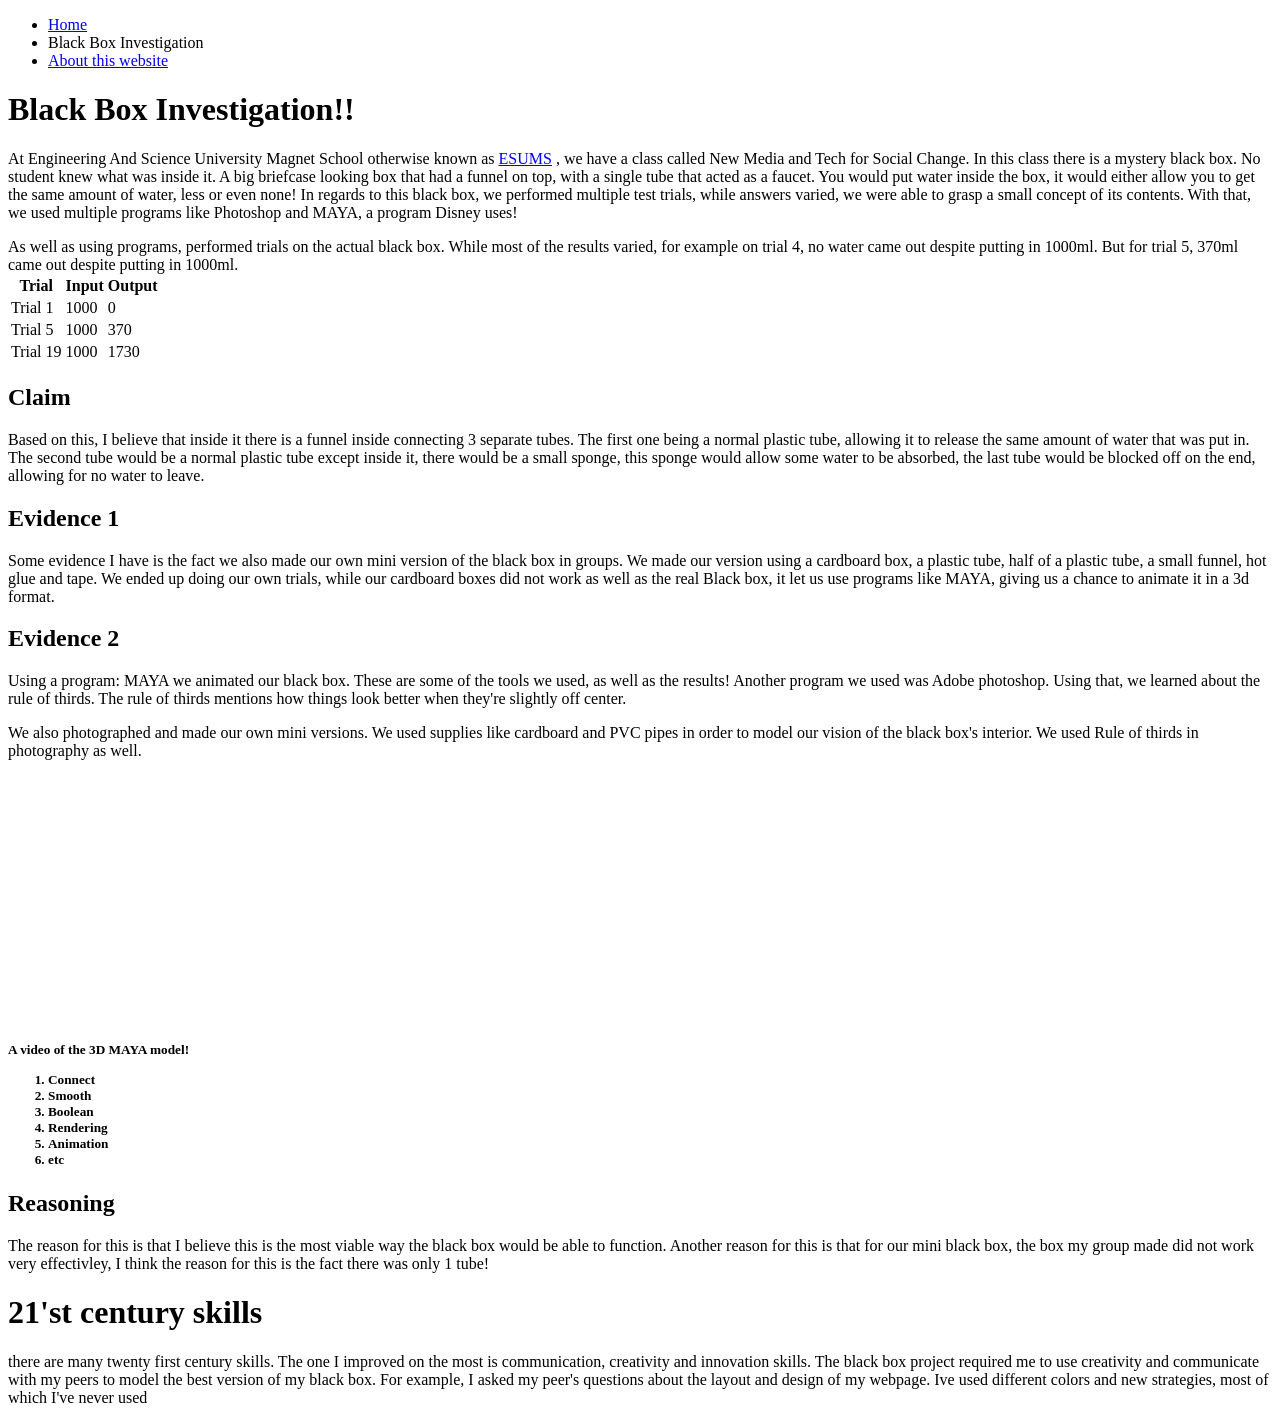
==== blackbox.html @ c983175b "Add files via upload" ====
<!DOCTYPE html>
<html lang="en">

<head>
  <meta charset="UTF-8">
  <title>Noor's Investigation </title>
  <meta name="viewport" content="width=device-width,initial-scale=1">
  <link rel="stylesheet" href="style.css">


<body>
<nav>
  <ul>
  <li><a href= "index.html">Home</a></li>
  <li>Black Box Investigation</li>
  <li><a href= "about.html">About this website</a></li>
  </ul>
</nav>




<h1>Black Box Investigation!!</h1> 



 <p>At Engineering And Science University Magnet School otherwise known as 
<a href="https://esumsnh.net/">ESUMS</a> , we have a class called New Media and Tech for Social Change. In this class there is a mystery black box. No student knew what was inside it. A big briefcase looking box that had a funnel on top, with a single tube that acted as a faucet. You would put water inside the box, it would either allow you to get the same amount of water, less or even none! In regards to this black box, we performed multiple test trials, while answers varied, we were able to grasp a small concept of its contents. With that, we used multiple programs like Photoshop and MAYA, a program Disney uses!</p> 

<p2> As well as using programs, performed trials on the actual black box. While most of the results varied, for example on trial 4, no water came out despite putting in 1000ml. But for trial 5, 370ml came out despite putting in 1000ml. </p2>

<table>
<tr>

<th> Trial  </th>
<th> Input  </th>
<th> Output </th>

</tr>


<tr>
  <td> Trial 1 </td>
  <td>  1000</td>
  <td>  0 </td>
</tr>


<tr>
  <td> Trial 5 </td>
  <td> 1000 </td>
  <td>  370 </td>
</tr>
<tr>

  <td> Trial 19 </td>
  <td> 1000 </td>
  <td> 1730 </td
</tr>
</table>


<h2> Claim </h2>

<p3> Based on this, I believe that inside it there is a funnel inside connecting 3 separate tubes. The first one being a normal plastic tube, allowing it to release the same amount of water that was put in. The second tube would be a normal plastic tube except inside it, there would be a small sponge, this sponge would allow some water to be absorbed, the last tube would be blocked off on the end, allowing for no water to leave. </p3>


<h2> Evidence 1 </h2>



<p3> Some evidence I have is the fact we also made our own mini version of the black box in groups.
We made our version using a cardboard box, a plastic tube, half of a plastic tube, a small funnel, hot glue and tape. We ended up doing our own trials, while our cardboard boxes did not work as well as the real Black box, it let us use programs like MAYA, giving us a chance to animate it in a 3d format. </p3>


<h2> Evidence 2 </h2>


<p> Using a program: MAYA we animated our black box. These are some of the tools we used, as well as the results! Another program we used was Adobe photoshop. Using that, we learned about the rule of thirds. The rule of thirds mentions how things look better when they're slightly off center. </p>

<p> We also photographed and made our own mini versions. We used supplies like cardboard and PVC pipes in order to model our vision of the black box's interior. We used Rule of thirds in photography as well. </p>



<video width="320" height="240" autoplay muted loop>
  <source src="screen_recording.mp4" type="video/mp4">
  <source src="movie.ogg" type="video/ogg">
  Your browser does not support the video tag.
</video>

<h5> A video of the 3D MAYA model! </h5!>


<ol>
<li> Connect </li>
<li> Smooth </li>
<li> Boolean </li>
<li> Rendering </li>
<li> Animation </li>
<li> etc </li>
</ol>


<h2>Reasoning </h2>

<p4> The reason for this is that I believe this is the most viable way the black box would be able to function. Another reason for this is that for our mini black box, the box my group made did not work very effectivley, I think the reason for this is the fact there was only 1 tube! </p4>




<h1> 21'st century skills</h1>
<p> there are many twenty first century skills. The one I improved on the most is communication, creativity and innovation skills. The black box project required me to use creativity and communicate with my peers to model the best version of my black box. For example, I asked my peer's questions about the layout and design of my webpage. Ive used different colors and new strategies, most of which I've never used </p>



</html>
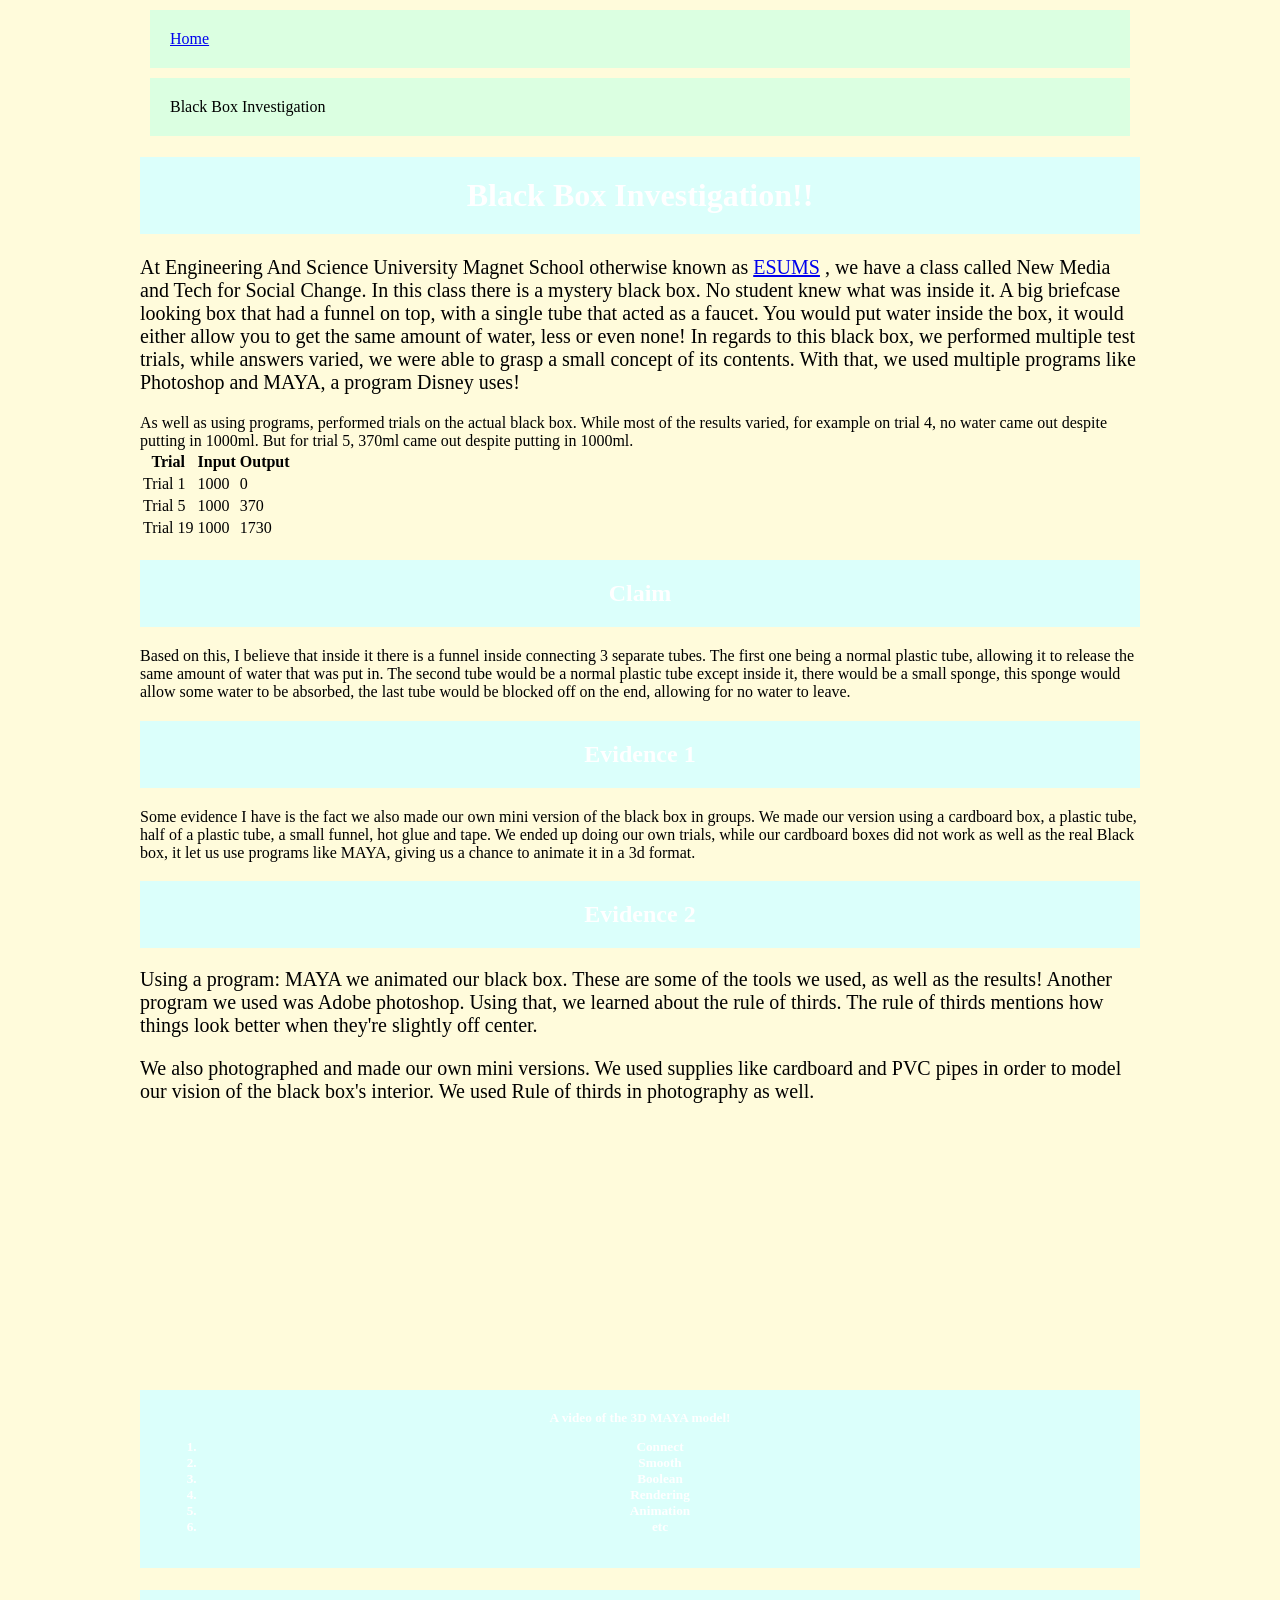
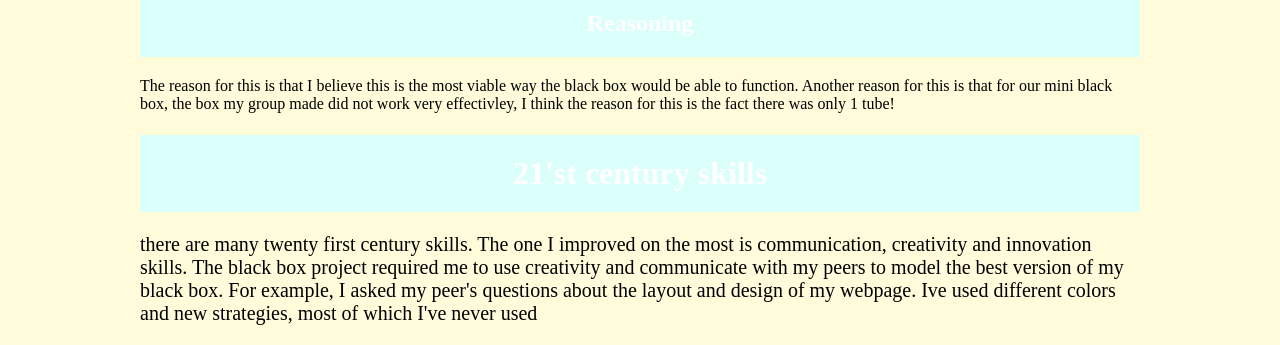
==== commit 4ae7bf5a: "Update blackbox.html" ====
--- a/blackbox.html
+++ b/blackbox.html
@@ -14,7 +14,7 @@
   <ul>
   <li><a href= "index.html">Home</a></li>
   <li>Black Box Investigation</li>
-  <li><a href= "about.html">About this website</a></li>
+  
   </ul>
 </nav>
 
@@ -114,4 +114,4 @@
 
 
 
-</html>+</html>
--- a/style.css
+++ b/style.css
@@ -0,0 +1,31 @@
+body {
+  background-color:#fffbdb;
+  max-width: 1000px;
+  margin: auto;
+}
+
+h1, h2, h3, h4, h5, h6 {
+  color: white;
+	background-color:#dbfffb;
+	padding: 20px;
+  text-align: center;
+}
+
+p {
+  font-family: "Germania one" , system- ui;
+  font-size: 20px;
+}
+
+
+nav ul {
+  list-style-type: none;
+  margin: 0;
+  padding: 0;
+}
+
+nav li {
+	List-style-type: none;
+    background-color:#dbffe1;
+    padding: 20px;
+    margin: 10px;
+}
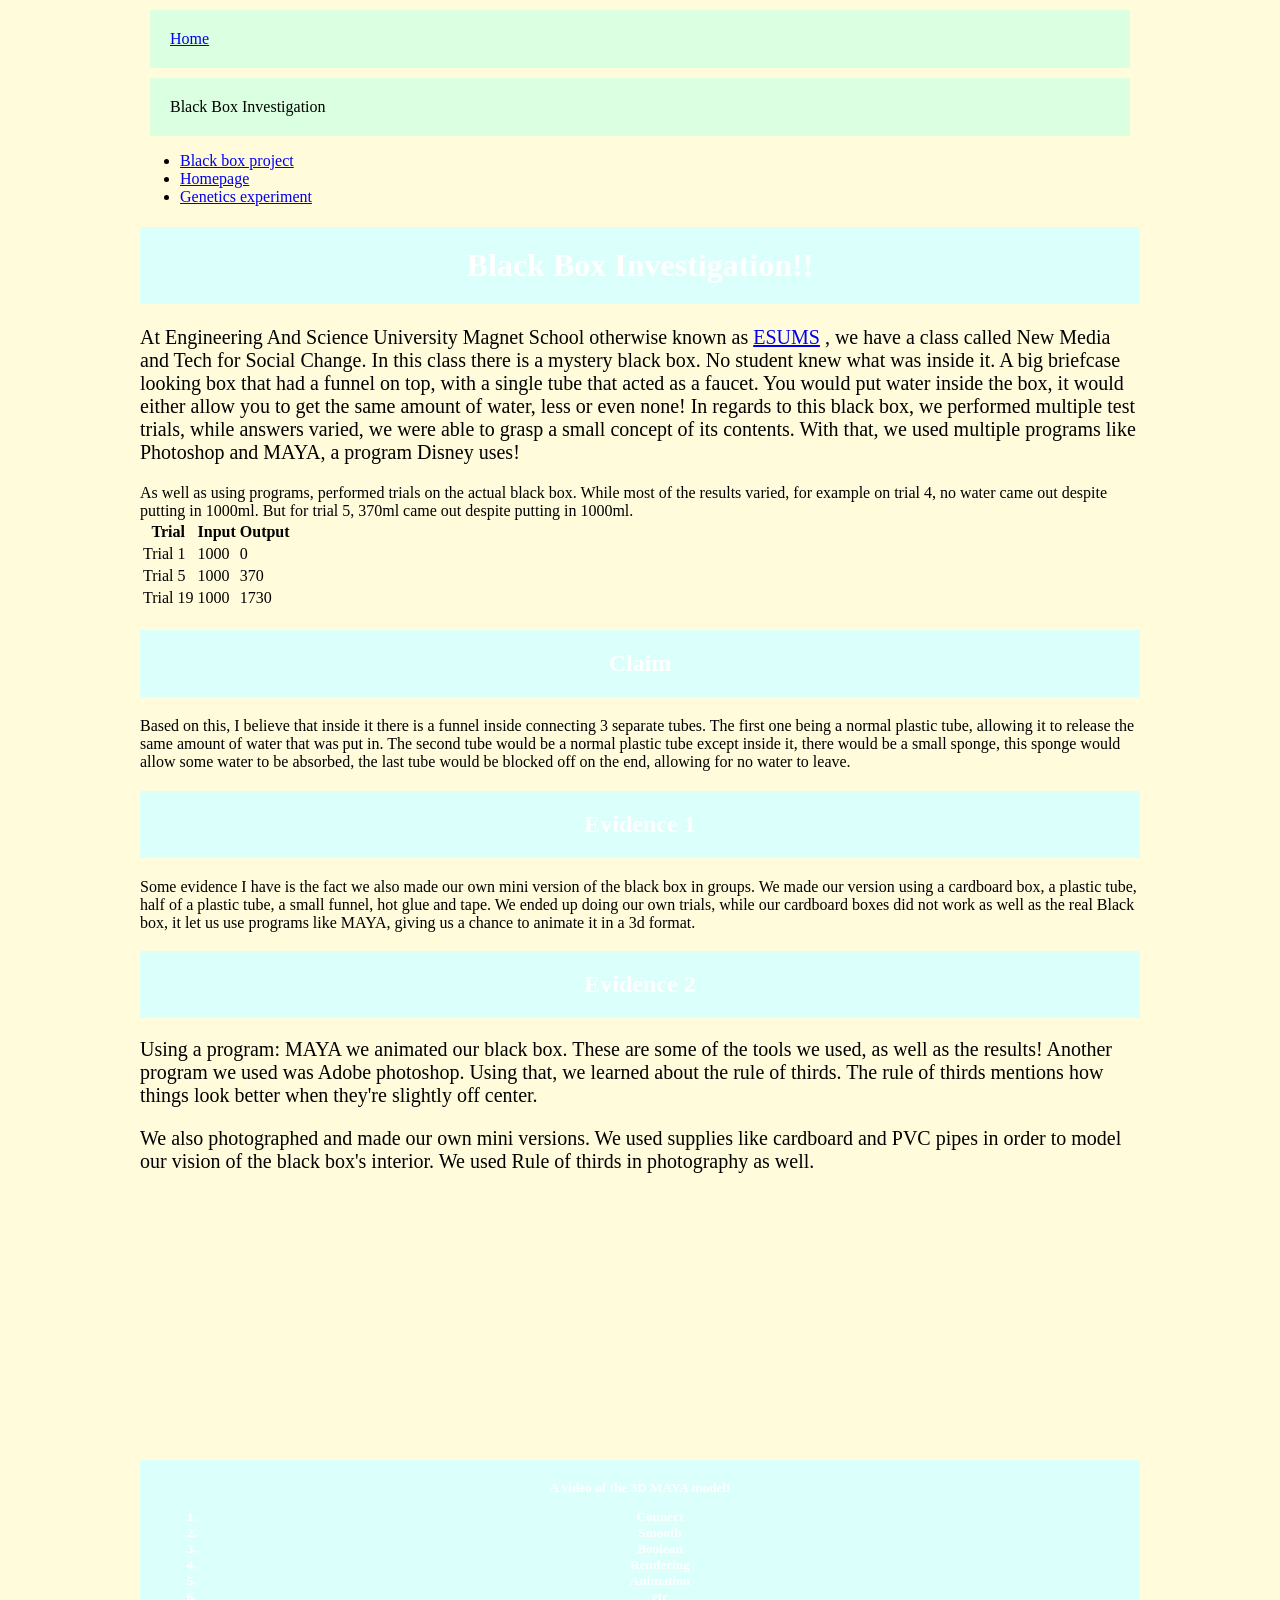
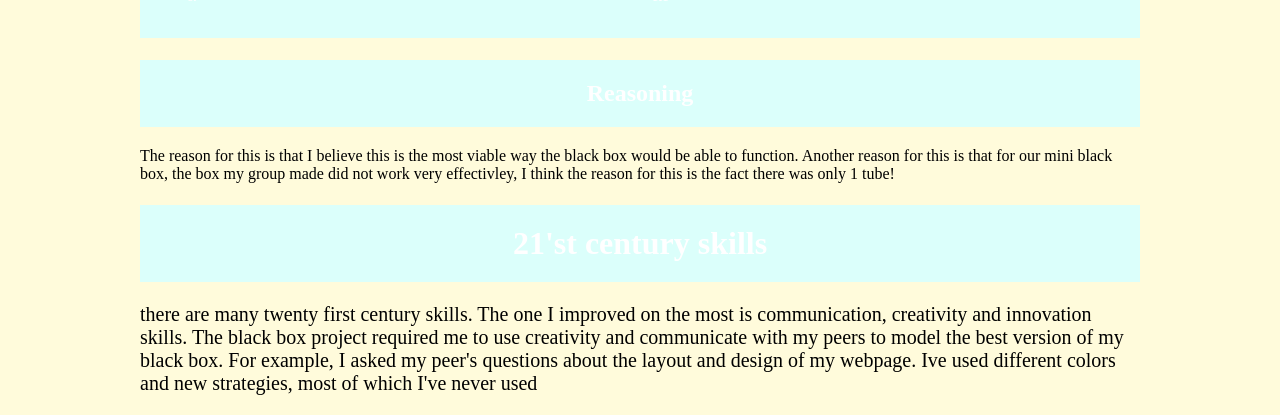
==== commit f3048c02: "Update blackbox.html" ====
--- a/blackbox.html
+++ b/blackbox.html
@@ -18,7 +18,11 @@
   </ul>
 </nav>
 
-
+<ul>
+  <li><a href="https://webpagefornoor.github.io/blackbox.html">Black box project</a></li>
+  <li><a href="https://webpagefornoor.github.io/homepage.html"> Homepage</a></li>
+  <li><a href= "https://webpagefornoor.github.io/genetics.html"> Genetics experiment</a></li>
+</ul>
 
 
 <h1>Black Box Investigation!!</h1> 
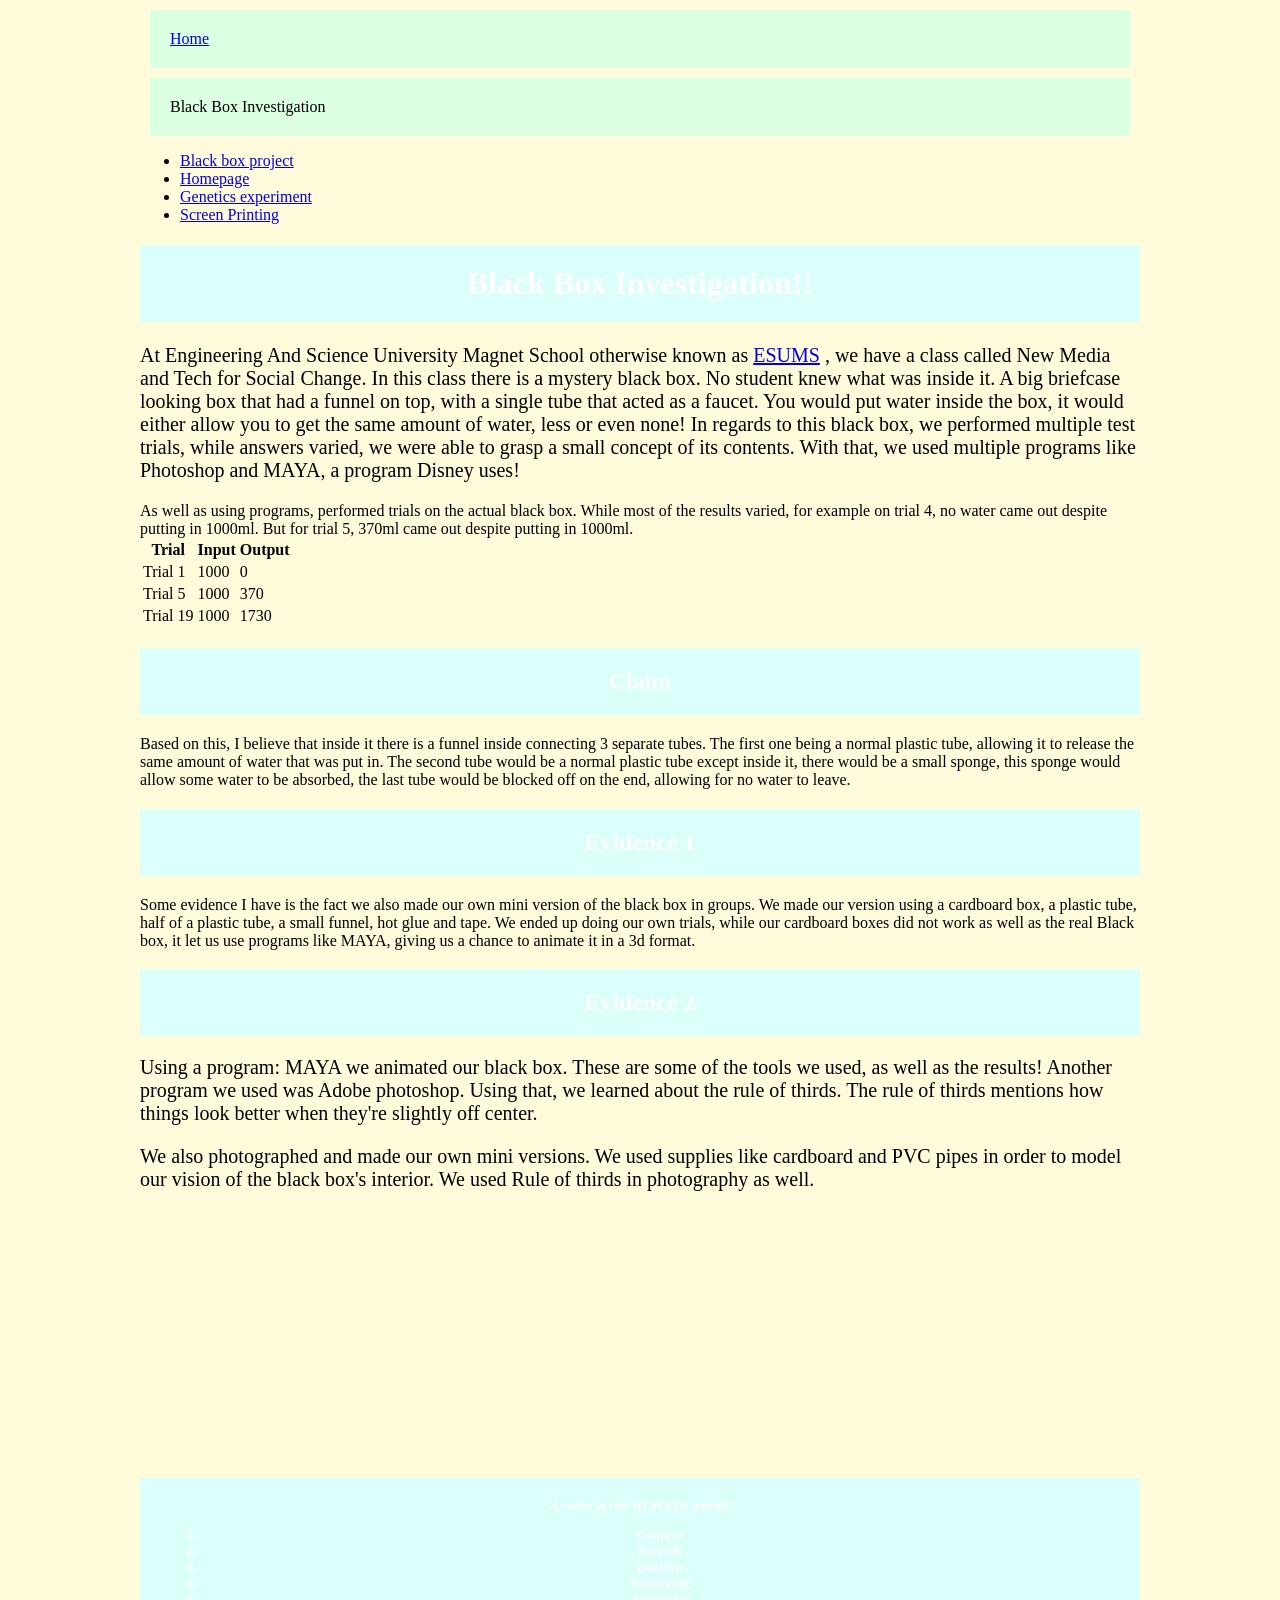
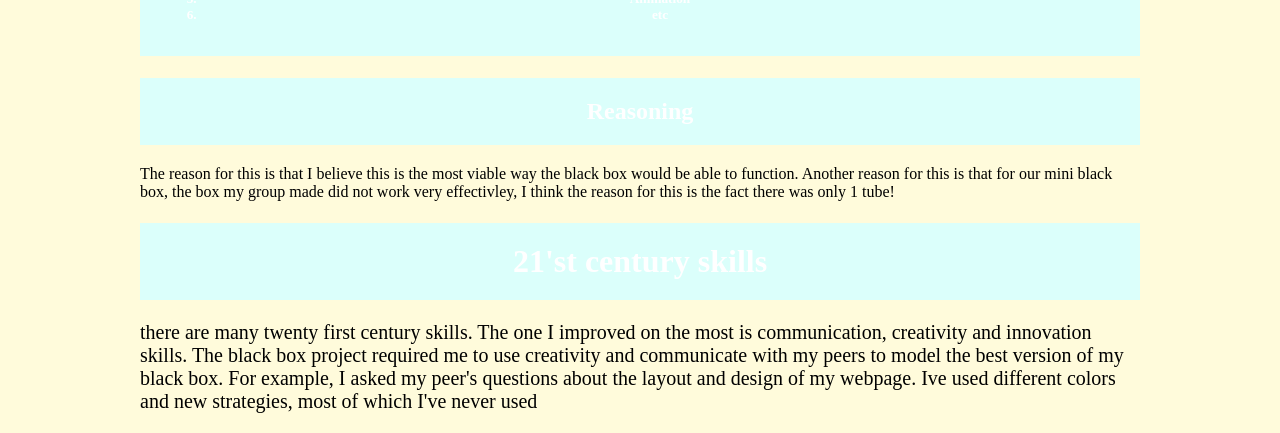
==== commit f60d43a5: "Update blackbox.html" ====
--- a/blackbox.html
+++ b/blackbox.html
@@ -22,6 +22,7 @@
   <li><a href="https://webpagefornoor.github.io/blackbox.html">Black box project</a></li>
   <li><a href="https://webpagefornoor.github.io/homepage.html"> Homepage</a></li>
   <li><a href= "https://webpagefornoor.github.io/genetics.html"> Genetics experiment</a></li>
+      <li><a href = "https://webpagefornoor.github.io/index.html"> Screen Printing </a></li>
 </ul>
 
 
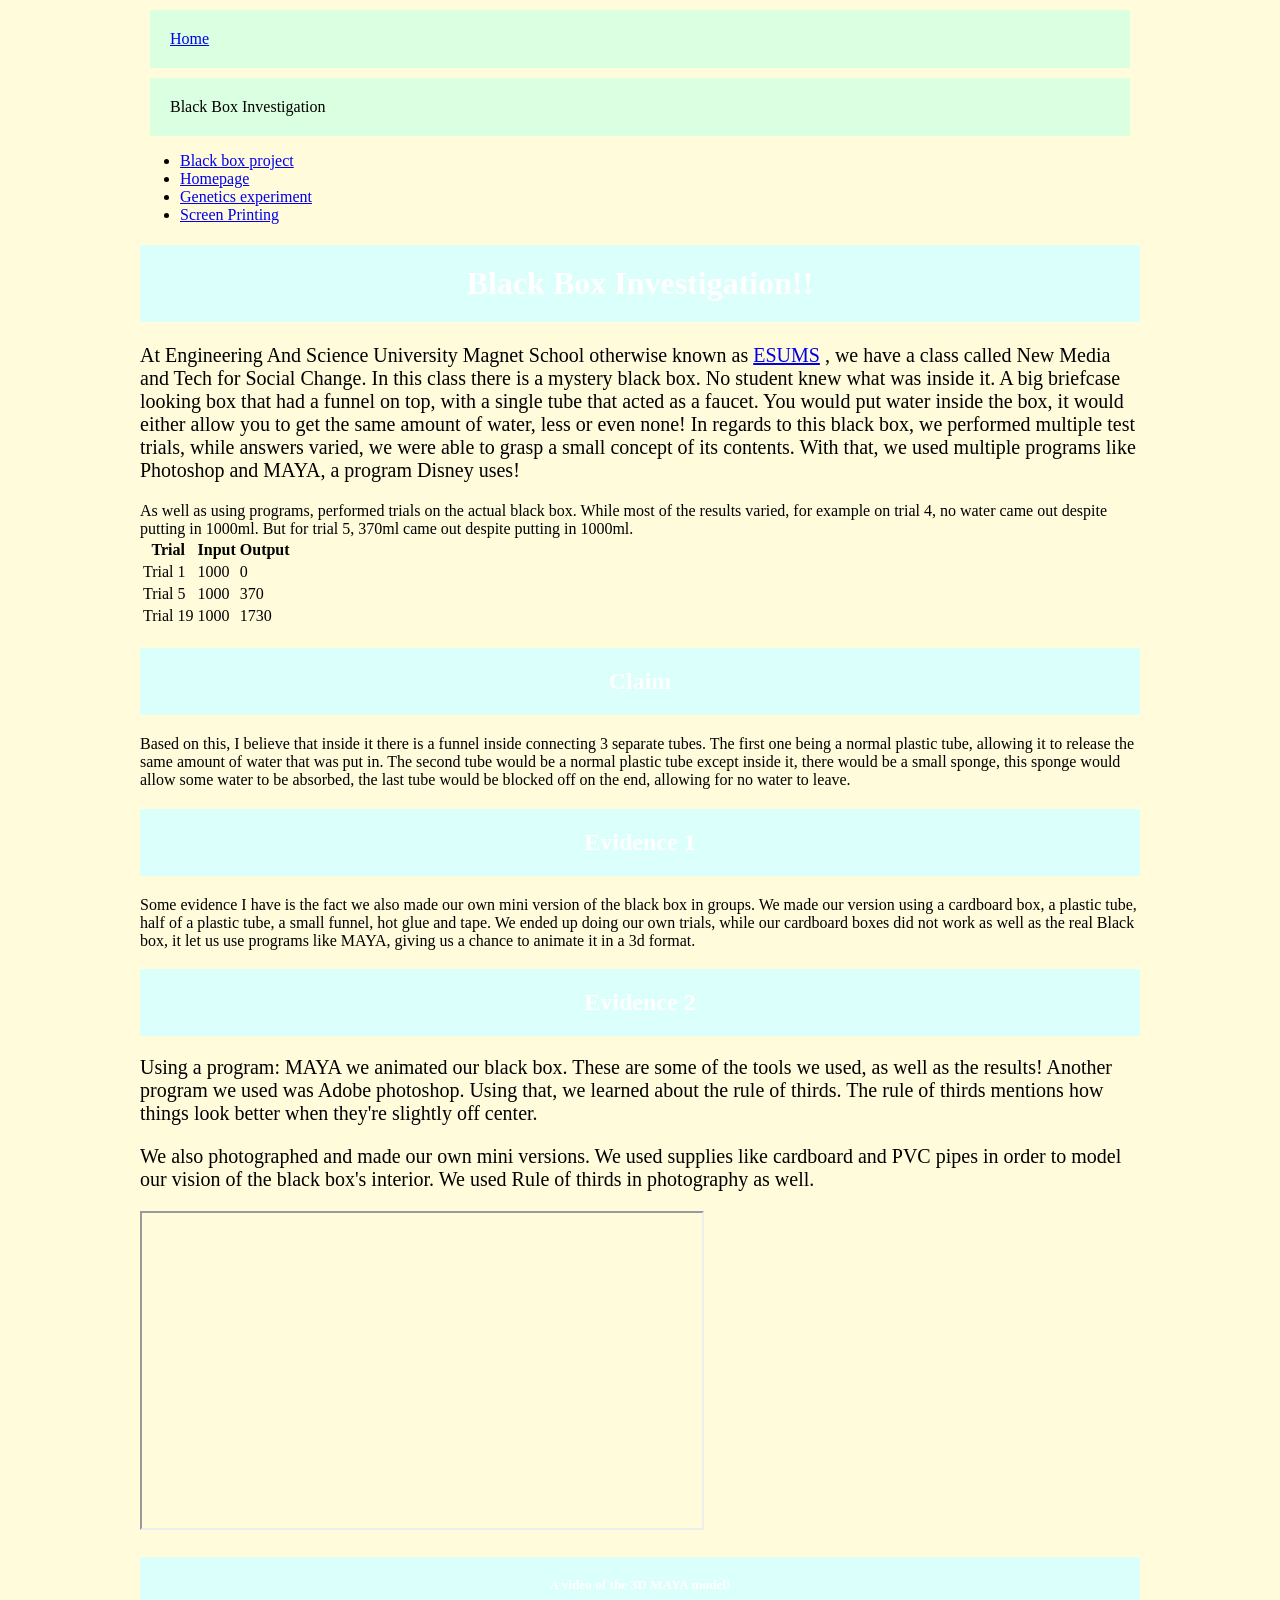
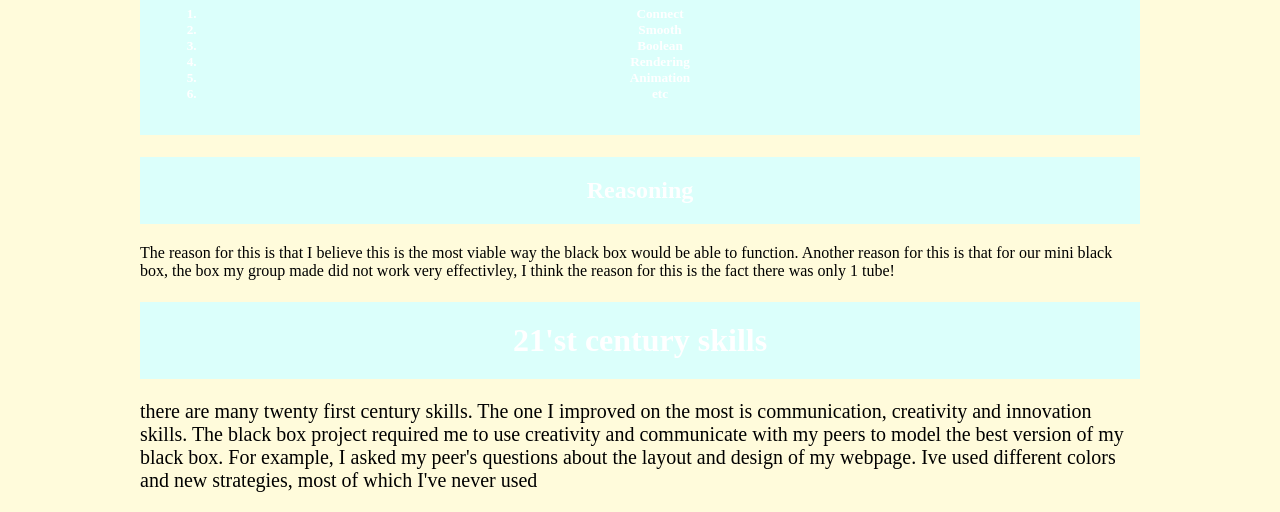
==== commit 30e3bed4: "Update blackbox.html" ====
--- a/blackbox.html
+++ b/blackbox.html
@@ -88,11 +88,11 @@
 
 
 
-<video width="320" height="240" autoplay muted loop>
-  <source src="screen_recording.mp4" type="video/mp4">
-  <source src="movie.ogg" type="video/ogg">
-  Your browser does not support the video tag.
-</video>
+<iframe 
+            src="https://drive.google.com/file/d/10x-Y2oUAKc8QDCngWRg7lzS0iiv_3_8u/preview"
+            width="560" height="315"
+            allowfullscreen>
+        </iframe>
 
 <h5> A video of the 3D MAYA model! </h5!>
 
